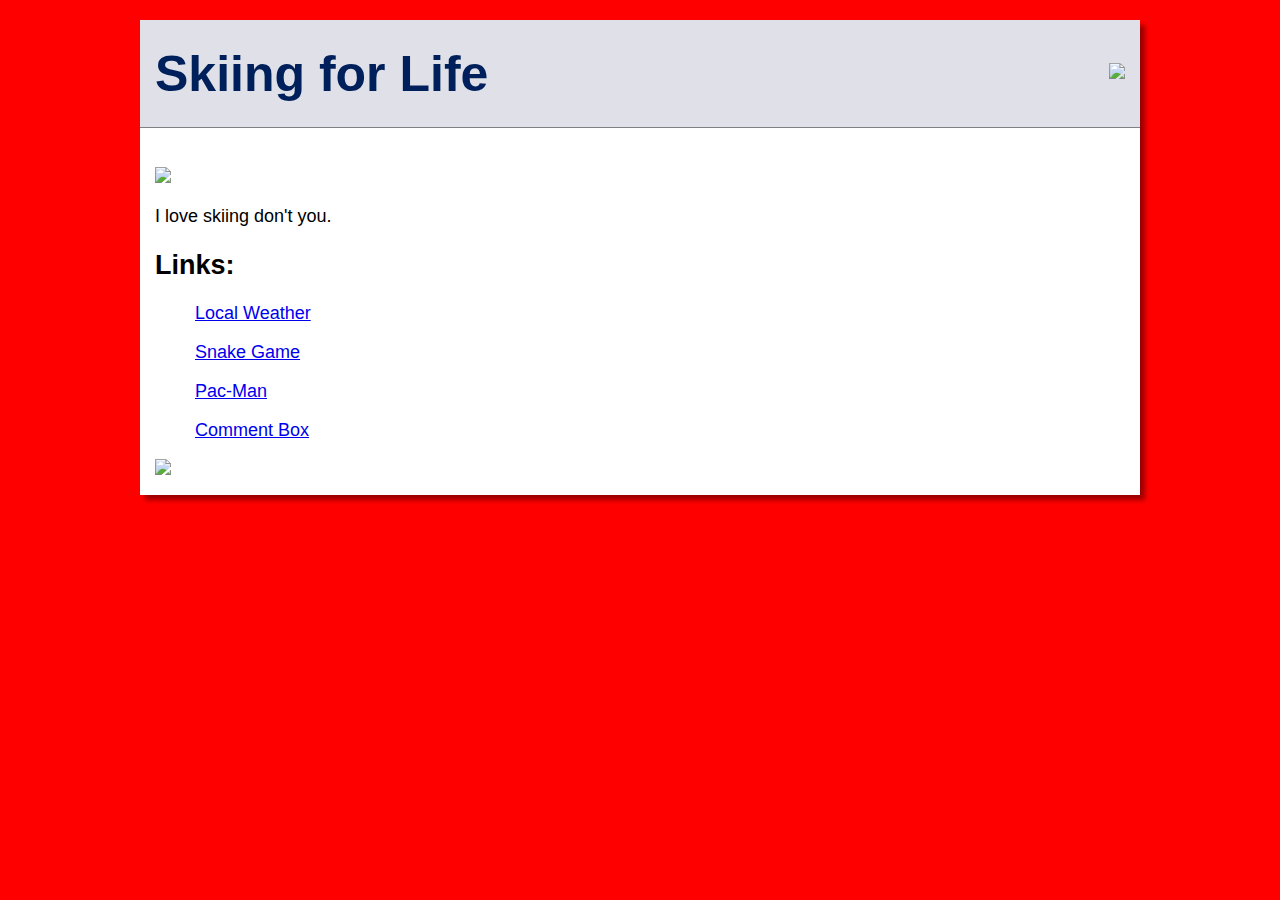
==== index.html @ 0d1956d0 "Update index.html" ====
<!DOCTYPE html>
<html>
  <head>
    <title>SKINNGFORLIFE</title>
    <link href="https://fonts.googleapis.com/css?family="Oswald" rel="stylesheet">
    <link rel="stylesheet" type="text/css" href="css/main.css">
    <link rel="icon" type="image/png" href="https://www.google.com/url?sa=i&source=images&cd=&cad=rja&uact=8&ved=2ahUKEwieiqfT8IvfAhUKKnwKHaUGDJIQjRx6BAgBEAU&url=http%3A%2F%2Fmarvelcinematicuniverse.wikia.com%2Fwiki%2FFile%3ACaptain_America_Shield.png&psig=AOvVaw1eWybGdlvn1xYoQIMMd7Tu&ust=1544208920067575">
    <meta name="viewport" content="width=device-width, initial-scale=1.0">
  </head>
  <body>
    <div class="body">
            <div class="header">
        <h1>Skiing for Life</h1>
        <div class="images">
          <img src="https://www.google.com/search?q=skiing&source=lnms&tbm=isch&sa=X&ved=0ahUKEwjw6Ov09IvfAhUN0awKHX0eA-UQ_AUIDygC&safe=active&ssui=on#imgrc=ySBZ8ievxphw5M:" height="50">
        </div>
      </div>
      <div class="container">
        <h1></h1>
        <img src="https://upload.wikimedia.org/wikipedia/commons/8/84/Ski_Famille_-_Family_Ski_Holidays.jpg">
        <p>
          I love skiing don't you.
        </p>
        <h2>Links:</h2>
                                                                                                            <ul><a href="new1.html"> Local Weather</a></ul>
                                                                                                            <ul><a href="new2.html"> Snake Game</a></ul>
                                                                                                            <ul><a href="new3.html"> Pac-Man</a></ul> 
                                                                                                            <ul><a href="new4.html"> Comment Box</a></ul>
                                                                                                                                 
        <img src="url-2.html">                                                                             
                                                                                                                              
                                                                                                                               
        </div>
    </div>
  </body>
</html>
---- css/main.css ----
body {
    background-color:  #ff0000;
    font-family: 'Oswald', sans-serif;
    font-size: 18px;
}

.body {
    width: 1000px;
    margin: 20px auto;
    box-sizing: border-box;
    background-color: white;
    box-shadow: 5px 5px 5px rgba(0, 0, 0, 0.4);
}

.header {
    border-bottom: 1px solid gray;
    display: flex;
    align-items: center;
    flex-direction: row;
    justify-content: space-between;
    flex-wrap: wrap;
    padding: 15px;
    background-color: #e0e0e8;
}

.header h1 {
    font-size: 50px;
    line-height: 10px;
    color:#00205b;
}

.container {
    padding: 15px;
}

.container img {
    max-width: 100%;
    width: auto;
}

@media screen and (max-width: 1000px) {
    .body {
        width: 100%;
    }
}          n
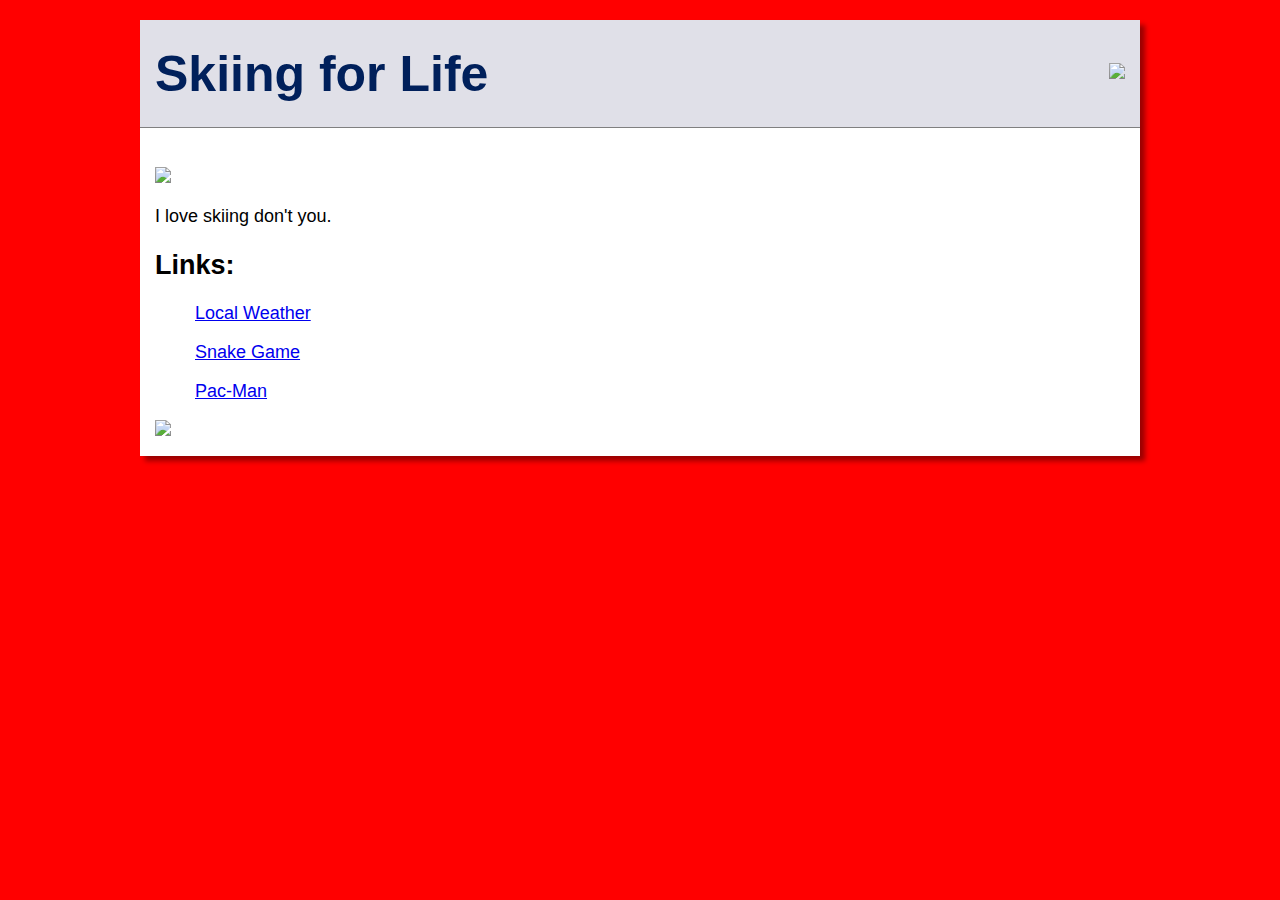
==== commit 4dd9fb68: "Update index.html" ====
--- a/index.html
+++ b/index.html
@@ -26,7 +26,7 @@
                                                                                                             <ul><a href="new1.html"> Local Weather</a></ul>
                                                                                                             <ul><a href="new2.html"> Snake Game</a></ul>
                                                                                                             <ul><a href="new3.html"> Pac-Man</a></ul> 
-                                                                                                            <ul><a href="new4.html"> Comment Box</a></ul>
+                                                                                                            
                                                                                                                                  
         <img src="url-2.html">                                                                             
                                                                                                                               
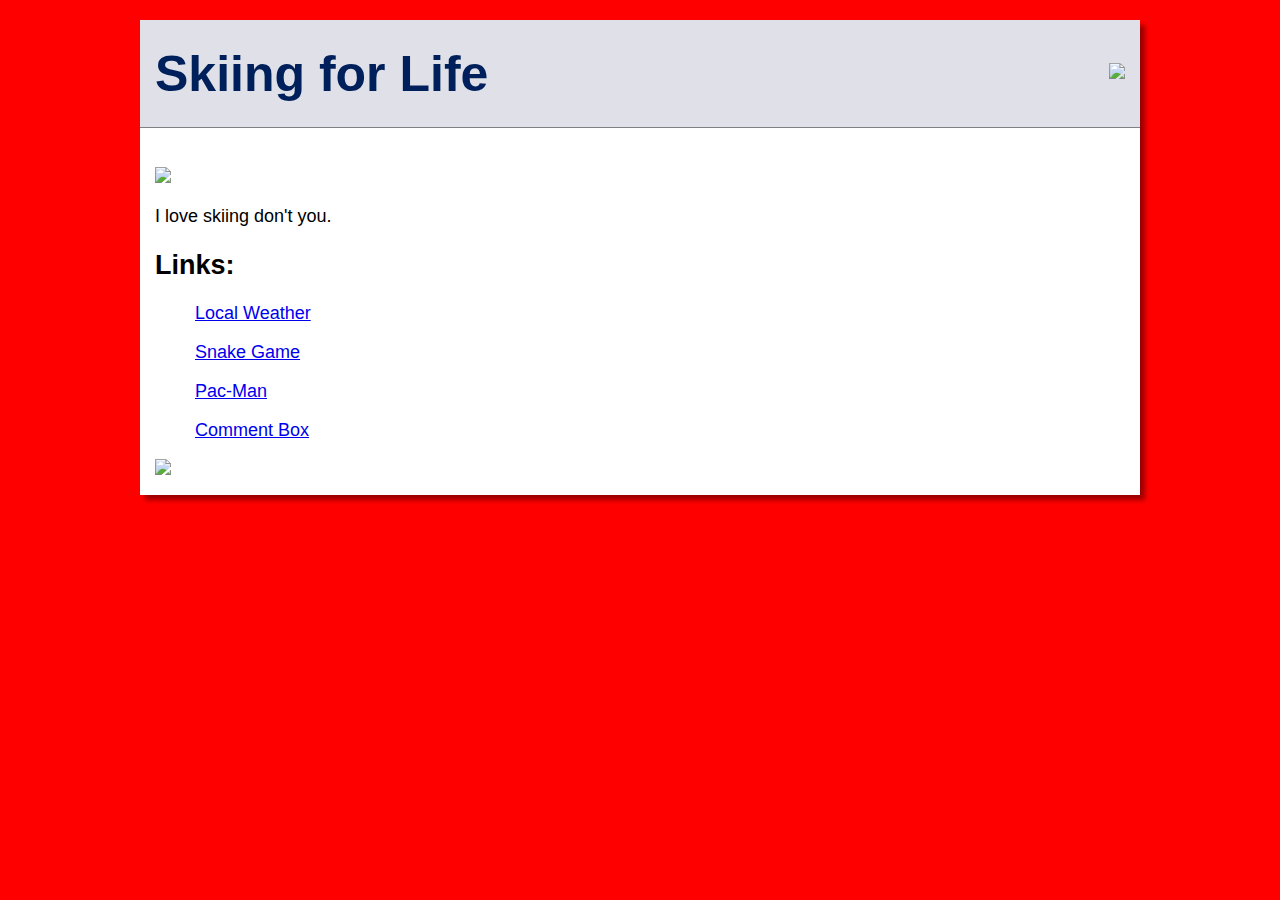
==== commit 9be91cdf: "Update index.html" ====
--- a/index.html
+++ b/index.html
@@ -26,7 +26,7 @@
                                                                                                             <ul><a href="new1.html"> Local Weather</a></ul>
                                                                                                             <ul><a href="new2.html"> Snake Game</a></ul>
                                                                                                             <ul><a href="new3.html"> Pac-Man</a></ul> 
-                                                                                                            
+                                                                                                            <ul><a href="new5.html"> Comment Box</a></ul>
                                                                                                                                  
         <img src="url-2.html">                                                                             
                                                                                                                               
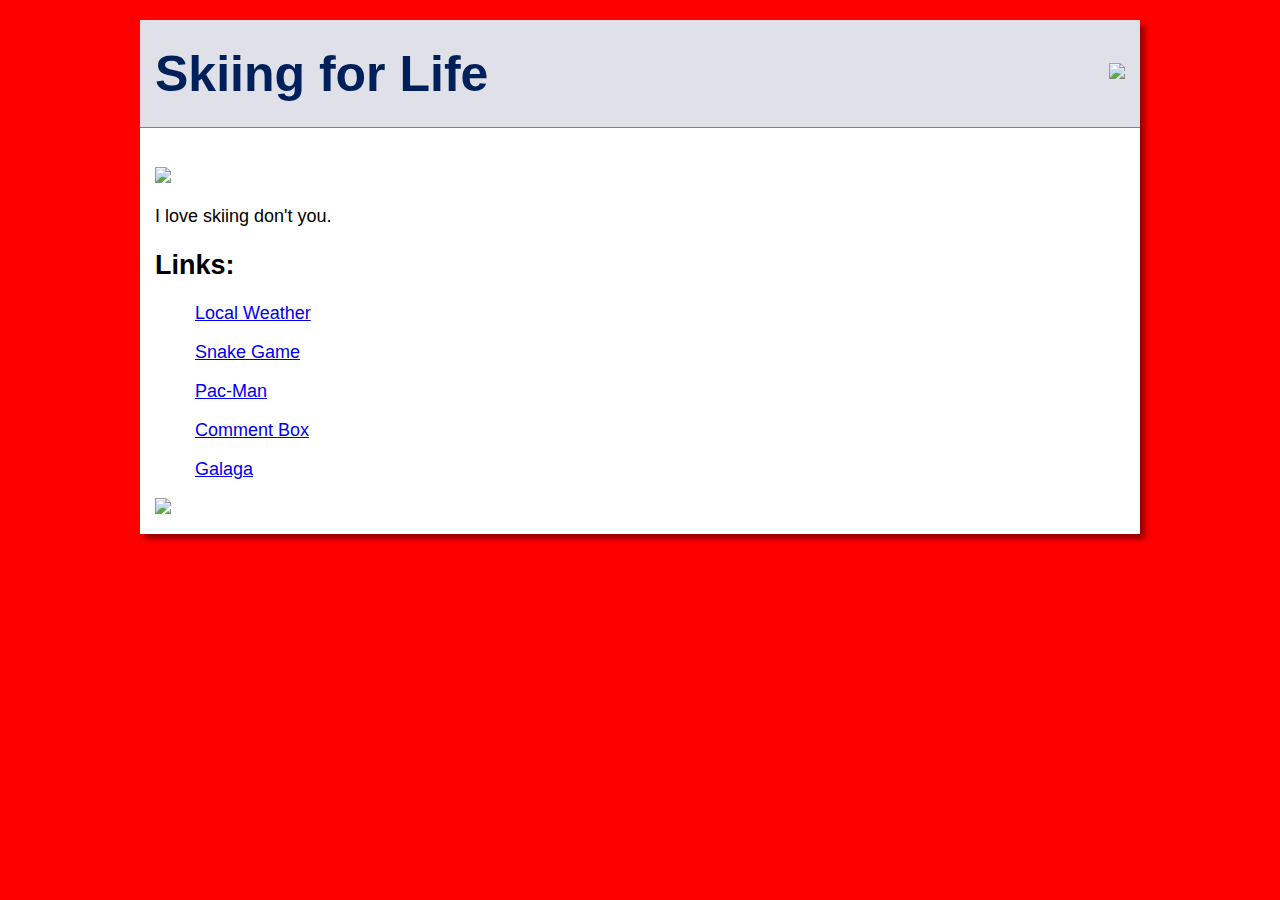
==== commit f24dca30: "Update index.html" ====
--- a/index.html
+++ b/index.html
@@ -27,7 +27,7 @@
                                                                                                             <ul><a href="new2.html"> Snake Game</a></ul>
                                                                                                             <ul><a href="new3.html"> Pac-Man</a></ul> 
                                                                                                             <ul><a href="new5.html"> Comment Box</a></ul>
-                                                                                                                                 
+                                                                                                            <ul><a href="galaga"> Galaga</a></ul>                     
         <img src="url-2.html">                                                                             
                                                                                                                               
                                                                                                                                
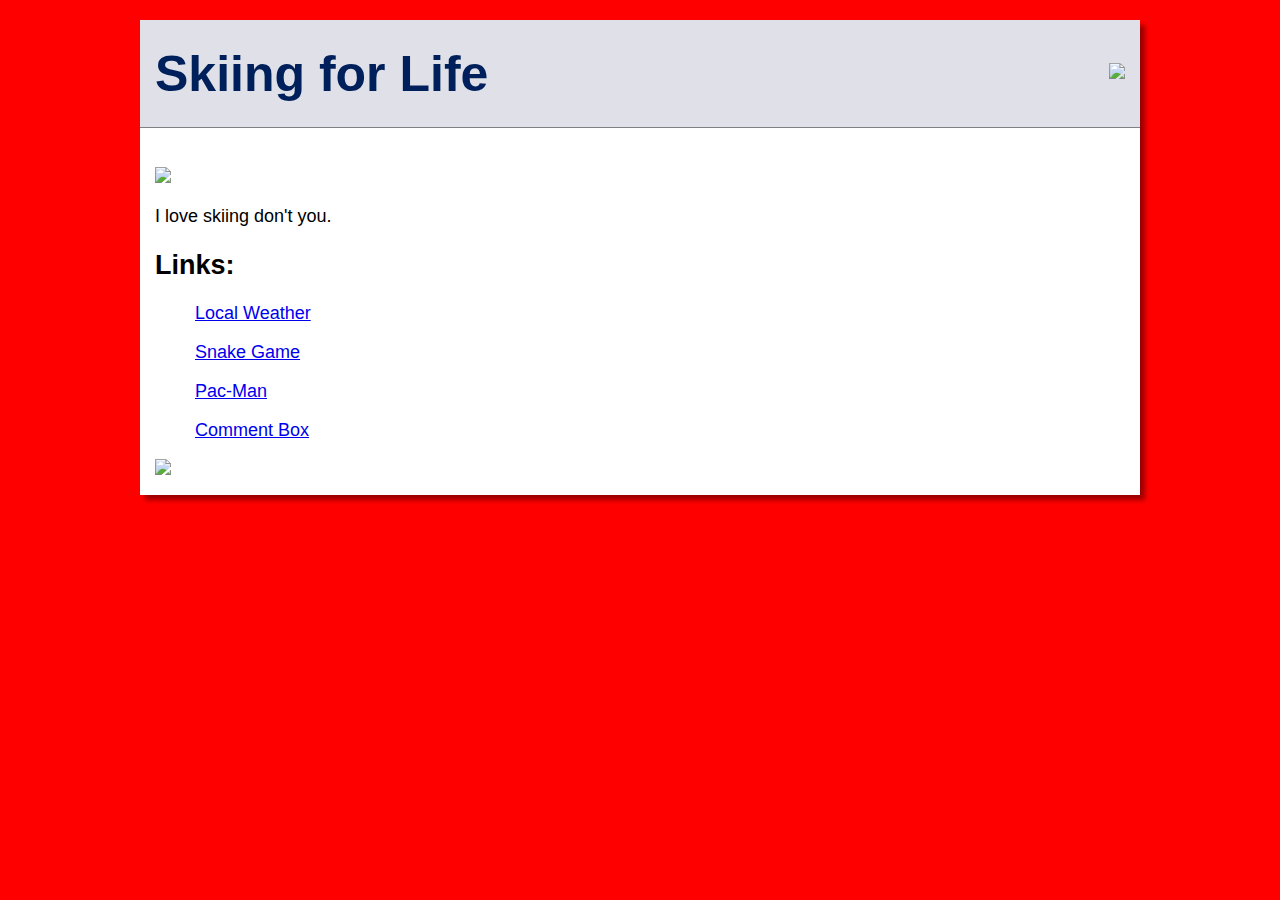
==== commit 089527af: "Update index.html" ====
--- a/index.html
+++ b/index.html
@@ -27,7 +27,7 @@
                                                                                                             <ul><a href="new2.html"> Snake Game</a></ul>
                                                                                                             <ul><a href="new3.html"> Pac-Man</a></ul> 
                                                                                                             <ul><a href="new5.html"> Comment Box</a></ul>
-                                                                                                            <ul><a href="galaga"> Galaga</a></ul>                     
+                                                                                                            
         <img src="url-2.html">                                                                             
                                                                                                                               
                                                                                                                                
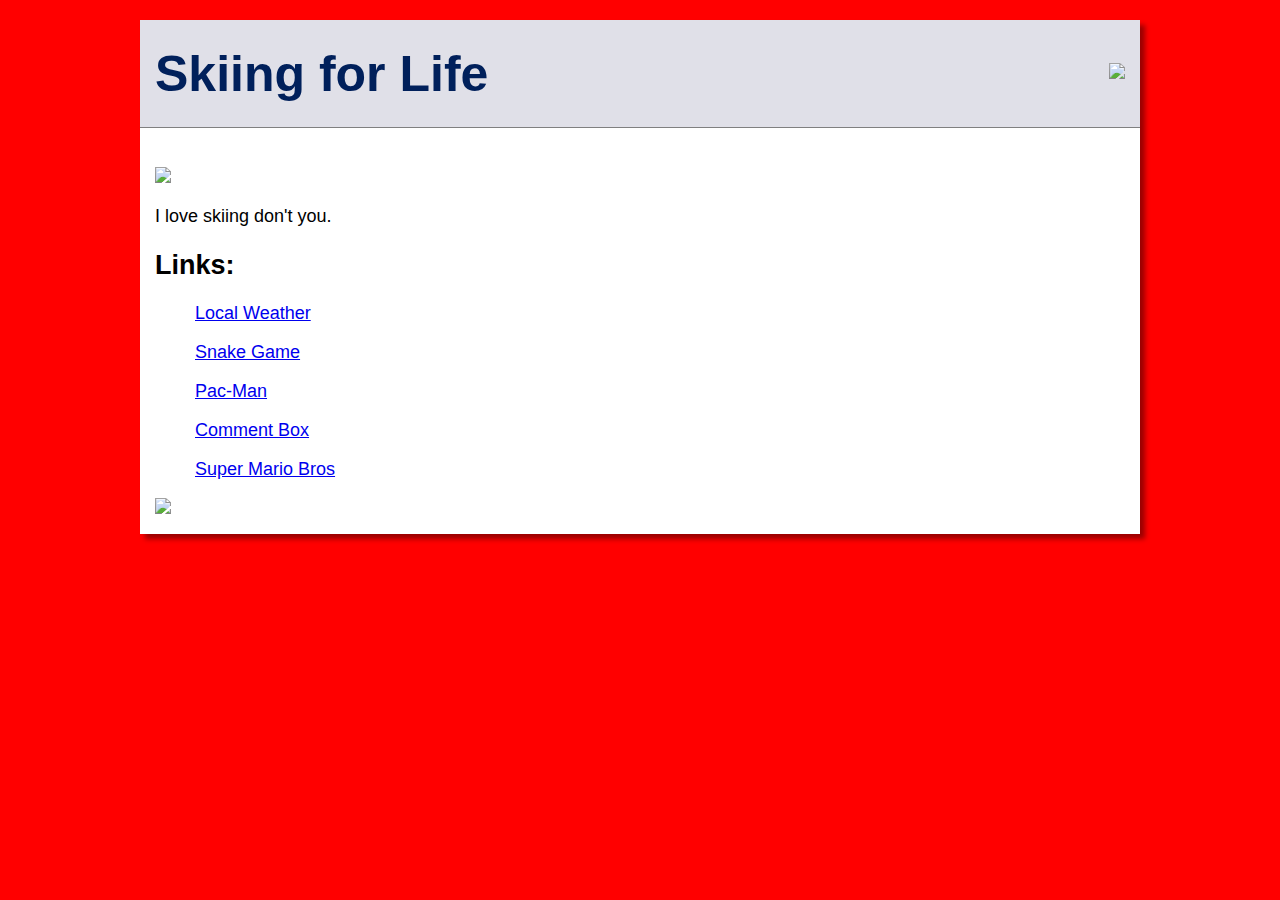
==== commit db7ad87b: "Update index.html" ====
--- a/index.html
+++ b/index.html
@@ -27,7 +27,7 @@
                                                                                                             <ul><a href="new2.html"> Snake Game</a></ul>
                                                                                                             <ul><a href="new3.html"> Pac-Man</a></ul> 
                                                                                                             <ul><a href="new5.html"> Comment Box</a></ul>
-                                                                                                            
+                                                                                                            <ul><a href="galaga"> Super Mario Bros</a></ul>
         <img src="url-2.html">                                                                             
                                                                                                                               
                                                                                                                                
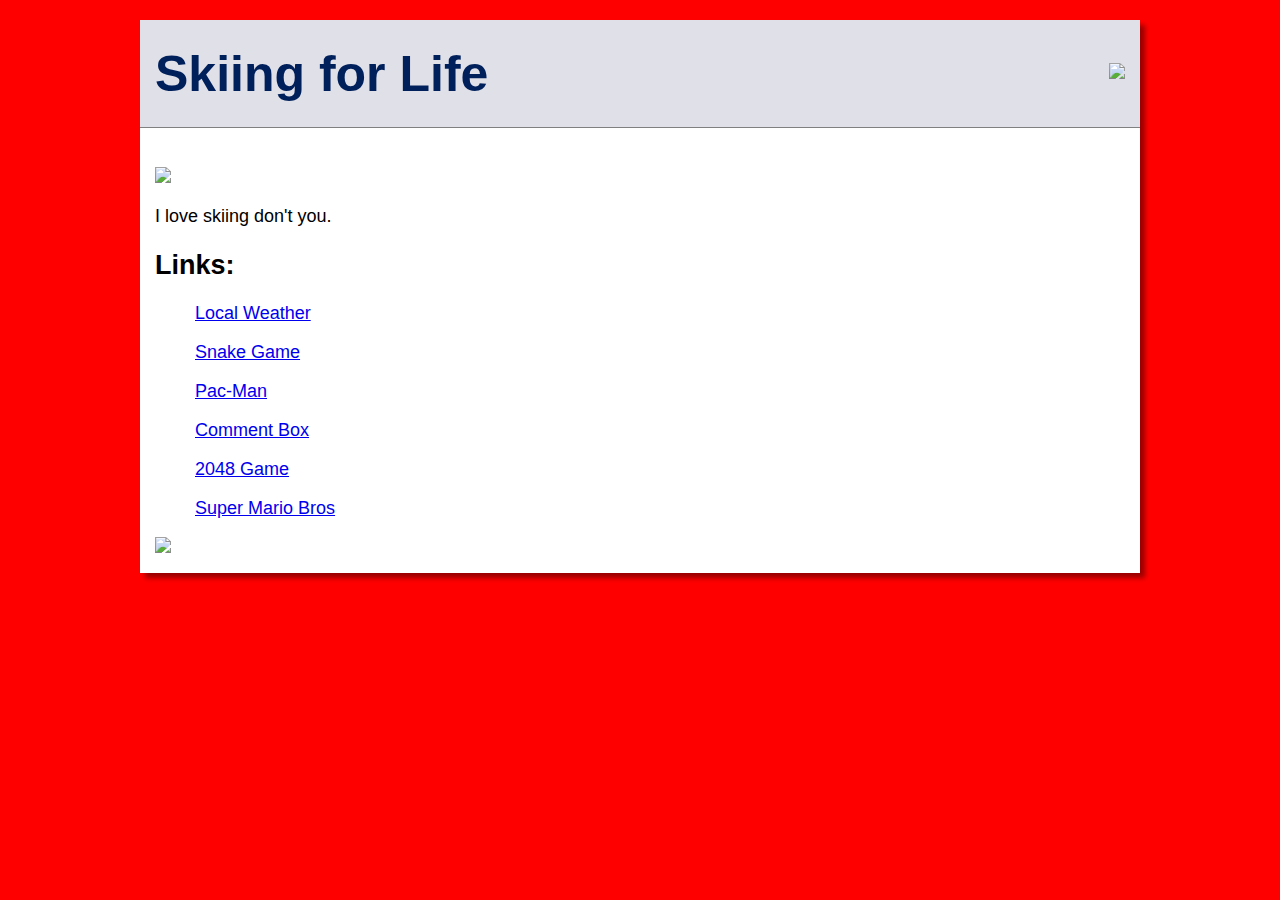
==== commit 7e7773d1: "Update index.html" ====
--- a/index.html
+++ b/index.html
@@ -27,6 +27,7 @@
                                                                                                             <ul><a href="new2.html"> Snake Game</a></ul>
                                                                                                             <ul><a href="new3.html"> Pac-Man</a></ul> 
                                                                                                             <ul><a href="new5.html"> Comment Box</a></ul>
+                                                                                                            <ul><a href="new4.html"> 2048 Game</a></ul>
                                                                                                             <ul><a href="galaga"> Super Mario Bros</a></ul>
         <img src="url-2.html">                                                                             
                                                                                                                               
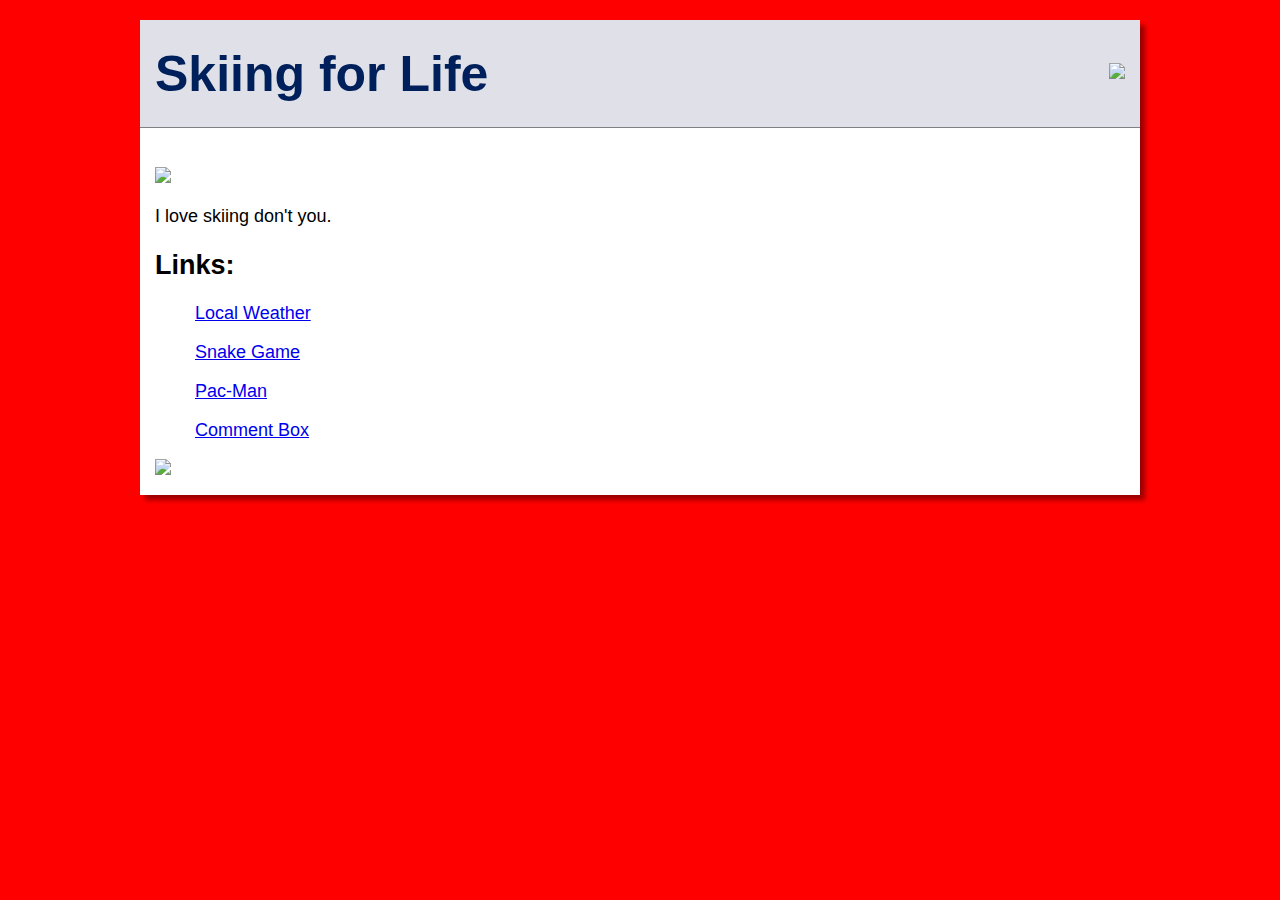
==== commit b57b73da: "Update index.html" ====
--- a/index.html
+++ b/index.html
@@ -27,8 +27,7 @@
                                                                                                             <ul><a href="new2.html"> Snake Game</a></ul>
                                                                                                             <ul><a href="new3.html"> Pac-Man</a></ul> 
                                                                                                             <ul><a href="new5.html"> Comment Box</a></ul>
-                                                                                                            <ul><a href="new4.html"> 2048 Game</a></ul>
-                                                                                                            <ul><a href="galaga"> Super Mario Bros</a></ul>
+                                                                                                          
         <img src="url-2.html">                                                                             
                                                                                                                               
                                                                                                                                
